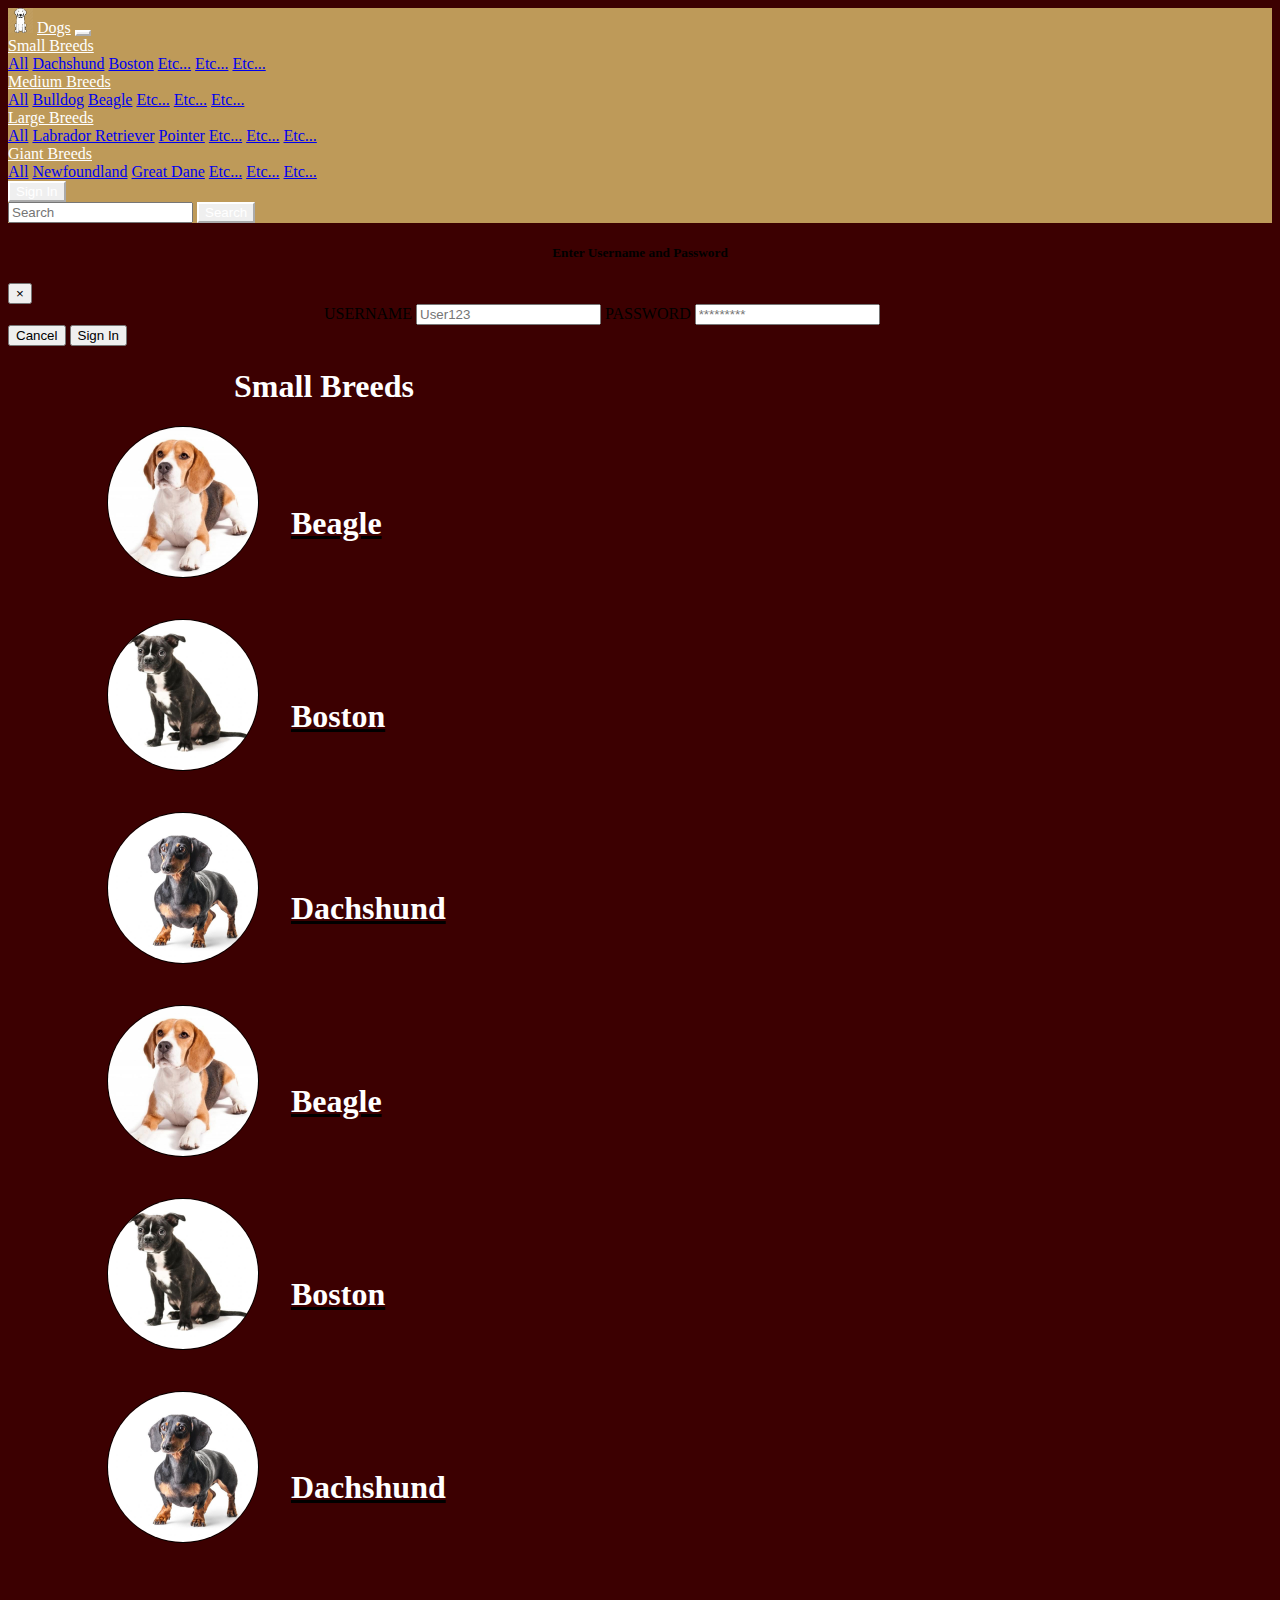
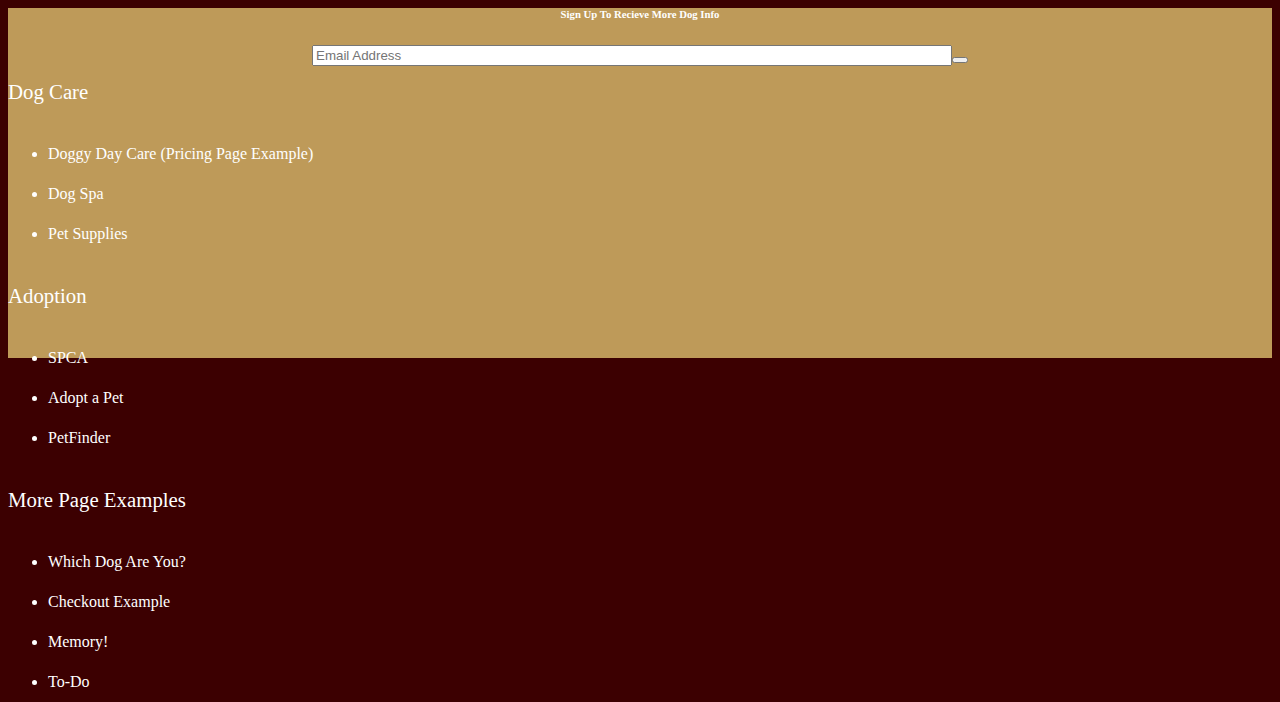
==== list/smallList.html @ d85421eb "Dogs V1" ====
<!DOCTYPE html>
<html lang="en" dir="ltr">
  <head>
    <meta charset="utf-8">
    <link rel="stylesheet" href="smallList.css">
    <link rel="stylesheet" href="https://stackpath.bootstrapcdn.com/bootstrap/4.1.3/css/bootstrap.min.css" integrity="sha384-MCw98/SFnGE8fJT3GXwEOngsV7Zt27NXFoaoApmYm81iuXoPkFOJwJ8ERdknLPMO" crossorigin="anonymous">
    <link rel="stylesheet" href="https://use.fontawesome.com/releases/v5.7.2/css/all.css" integrity="sha384-fnmOCqbTlWIlj8LyTjo7mOUStjsKC4pOpQbqyi7RrhN7udi9RwhKkMHpvLbHG9Sr" crossorigin="anonymous">
    <link rel="stylesheet" href="../footer.css">
    <link rel="stylesheet" href="../signInModal.css">
    <title>Small Breeds</title>
  </head>
  <body>

    <nav class='navbar navbar-expand-lg '>
      <img src="../indexPics/brandDog.png" style="width:25px;height:25px;" alt="">
      <a class="navbar-brand" href="../index.html">Dogs</a>

      <button class="navbar-toggler custom-toggler"  type="button" data-toggle="collapse" data-target="#navbaritems" aria-controls="navbaritems" aria-expanded="false" aria-label="Toggle navigation">
        <span class="navbar-toggler-icon" ></span>
      </button>

      <div class="collapse navbar-collapse"  id="navbaritems">



      <div class="navbar-nav">
        <!-- small breeds dropdown -->
      <div class="nav-item dropdown">
        <a class="nav-link dropdown-toggle" href="#" id="navbarDropdownMenuLinkSmall" data-toggle="dropdown">
      Small Breeds
    </a>
    <div class="dropdown-menu" aria-labelledby="navbarDropdownMenuLinkSmall">
      <a class="dropdown-item" href="smallList.html">All</a>
      <a class="dropdown-item" href="../breedExample/breedExample.html">Dachshund</a>
      <a class="dropdown-item" href="../breedExample/breedExample.html">Boston</a>
      <a class="dropdown-item" href="../breedExample/breedExample.html">Etc...</a>
      <a class="dropdown-item" href="../breedExample/breedExample.html">Etc...</a>
      <a class="dropdown-item" href="../breedExample/breedExample.html">Etc...</a>
    </div>

      </div>
      <!-- medium breeds dopdown -->
      <div class="nav-item dropdown">
        <a class="nav-link dropdown-toggle" href="#" id="navbarDropdownMenuLinkMedium" data-toggle="dropdown">
      Medium Breeds
    </a>
    <div class="dropdown-menu" aria-labelledby="navbarDropdownMenuLinkMedium">
      <a class="dropdown-item" href="smallList.html">All</a>
      <a class="dropdown-item" href="../breedExample/breedExample.html">Bulldog</a>
      <a class="dropdown-item" href="../breedExample/breedExample.html">Beagle</a>
      <a class="dropdown-item" href="../breedExample/breedExample.html">Etc...</a>
      <a class="dropdown-item" href="../breedExample/breedExample.html">Etc...</a>
      <a class="dropdown-item" href="../breedExample/breedExample.html">Etc...</a>
    </div>

      </div>

      <!-- large breeds dropdown -->
      <div class="nav-item dropdown">
        <a class="nav-link dropdown-toggle" href="#" id="navbarDropdownMenuLinkLarge" data-toggle="dropdown">
      Large Breeds
    </a>
    <div class="dropdown-menu" aria-labelledby="navbarDropdownMenuLinkLarge">
      <a class="dropdown-item" href="smallList.html">All</a>
      <a class="dropdown-item" href="../breedExample/breedExample.html">Labrador Retriever</a>
      <a class="dropdown-item" href="../breedExample/breedExample.html">Pointer</a>
      <a class="dropdown-item" href="../breedExample/breedExample.html">Etc...</a>
      <a class="dropdown-item" href="../breedExample/breedExample.html">Etc...</a>
      <a class="dropdown-item" href="../breedExample/breedExample.html">Etc...</a>
    </div>

      </div>

      <!-- giant breeds dropdown -->
      <div class="nav-item dropdown">
        <a class="nav-link dropdown-toggle" href="#" id="navbarDropdownMenuLinkGiant" data-toggle="dropdown">
      Giant Breeds
    </a>
    <div class="dropdown-menu" aria-labelledby="navbarDropdownMenuLinkGiant">
      <a class="dropdown-item" href="smallList.html">All</a>
      <a class="dropdown-item" href="../breedExample/breedExample.html">Newfoundland</a>
      <a class="dropdown-item" href="../breedExample/breedExample.html">Great Dane</a>
      <a class="dropdown-item" href="../breedExample/breedExample.html">Etc...</a>
      <a class="dropdown-item" href="../breedExample/breedExample.html">Etc...</a>
      <a class="dropdown-item" href="../breedExample/breedExample.html">Etc...</a>
    </div>

      </div>

      </div>
      <div class="navbar-nav ml-auto">
        <button id="signIn" type="button" class="btn btn-outline-info"  data-toggle="modal" data-target="#signInModal"  style="margin-right:.5em;" name="button">Sign In</button>

        <!-- nav search bar -->
        <form class="form-inline">
<input class="form-control mr-sm-2" type="search" placeholder="Search" aria-label="Search">
<button class="btn btn-outline-info" type="submit">Search</button>
</form>
      </div>
      </div>
    </nav>


    <!-- bootstrap modal for sign in button -->
      <div class="modal fade" id="signInModal" tabindex="-1" role="dialog" aria-labelledby="exampleModalLabel" aria-hidden="true">
        <div class="modal-dialog" role="document">
          <div class="modal-content">
            <div class="modal-header"> <!--modal header-->
              <h5 class="modal-title" id="signInModalTitle">Enter Username and Password</h5>
              <button type="button" class="close" data-dismiss="modal" aria-label="Close"> <!--button to close modal-->
                <span aria-hidden="true">&times;</span>
              </button>
            </div>
            <div class="modal-body">
              <!-- sign in form -->
              <form class="" action="index.html" method="post">
                <div id="signInForm" class="form-group">
                <label for="userName">USERNAME</label>
                <input class="form-control" type="text" name="userName" placeholder="User123">
                <label for="password">PASSWORD</label>
                <input class="form-control" type="password" name="password" placeholder="*********">
                </div>
              </form>
            </div>
            <div class="modal-footer">
              <button type="button" class="btn btn-secondary" data-dismiss="modal">Cancel</button>
              <button type="submit" class="btn btn-primary">Sign In</button>
            </div>
          </div>
        </div>
      </div>
<!-- end navbar -->

<div class="container  " id='main' >

  <div class="row">
    <div class="col-12">
      <h1 class="display-2" >Small Breeds</h1>
  </div>
  </div>

  <div class="breedRow row">
    <div class="col-12">


    <a href="../breedExample/breedExample.html"><img src="../indexPics/beagle.jpg" class="img-fluid" alt=""><h1>Beagle</h1></a>
  </div>
  </div>

  <div class="breedRow row">
    <div class="col-12">
      <a href="../breedExample/breedExample.html"><img src="../indexPics/boston.jpg" class="img-fluid" alt=""><h1>Boston</h1></a>
    </div>
    </div>

  <div class="breedRow row">
    <div class="col-12">
    <a href="../breedExample/breedExample.html"><img src="../indexPics/dachshund.jpg" class="img-fluid" alt=""><h1>Dachshund</h1></a>
  </div>
  </div>

  <div class="breedRow row">
    <div class="col-12">


    <a href="../breedExample/breedExample.html"><img src="../indexPics/beagle.jpg" class="img-fluid" alt=""><h1>Beagle</h1></a>
  </div>
  </div>

  <div class="breedRow row">
    <div class="col-12">
      <a href="../breedExample/breedExample.html"><img src="../indexPics/boston.jpg" class="img-fluid" alt=""><h1>Boston</h1></a>
    </div>
    </div>

  <div class="breedRow row">
    <div class="col-12">
    <a href="../breedExample/breedExample.html"><img src="../indexPics/dachshund.jpg" class="img-fluid" alt=""><h1>Dachshund</h1></a>
  </div>
  </div>



  </div>









<!-- start footer -->
<div class="footer">


<div class="container" >


  <h6>Sign Up To Recieve More Dog Info</h6>

  <div id="emailForm" >


  <form >
    <input type="email" id="emailSignUp" placeholder="Email Address"><button type="submit" name="submitEmail"><i class="fas fa-angle-right"></i></button>
  </form>
  </div>
<!-- row one -->
<div class="row">
  <!-- column one -->
<div class="col-sm-12 col-md-4" id="dogCareCol" >
<a  data-toggle="collapse" href="#care" id="dogCareHead" >
    Dog Care
</a>
<!-- add plus and minus signs -->
<i class="fas fa-minus minusSign"  style="color:#fff;"></i>
 <i class="fas fa-plus plusSign"  style="color:#fff;"></i>

<div class="collapse show" id="care">
  <ul class="list-unstyled footList">
    <li class="list-item"><a href="../daycare/pricing.html">Doggy Day Care (Pricing Page Example)</a></li>
    <li class="list-item"><a href="http://www.buffalolaundromutt.com/">Dog Spa</a></li>
    <li class="list-item"><a href="https://chewy.com">Pet Supplies</a></li>
  </ul>
</div>
</div>


<!-- column two -->
<div class="col-sm-12 col-md-4" id="dogAdoptCol" >
<a  data-toggle="collapse" href="#adopt" id="dogAdoptHead"   >
    Adoption
</a>
<!-- add plus and minus signs -->
<i class="fas fa-minus minusSign"  style="color:#fff;"></i>
 <i class="fas fa-plus plusSign"  style="color:#fff;"></i>

<div class="collapse show" id="adopt">
  <ul class="list-unstyled footList">
    <li class="list-item"><a href="https://yourspca.org/">SPCA</a></li>
    <li class="list-item"><a href="https://www.adoptapet.com/dog-adoption">Adopt a Pet</a></li>
    <li class="list-item"><a href="https://www.adoptapet.com/dog-adoption">PetFinder</a></li>
  </ul>
</div>
</div>
<!-- column three -->
<div class="col-sm-12 col-md-4" id="moreExamplesCol" >
<a  data-toggle="collapse" href="#moreExamples" id="moreExamplesHead"  >
    More Page Examples
</a>
<!-- add plus and minus signs -->
<i class="fas fa-minus minusSign"  style="color:#fff;"></i>
<i class="fas fa-plus plusSign"  style="color:#fff;"></i>

<div class="collapse show" id="moreExamples">
  <ul class="list-unstyled footList">
    <li class="list-item"><a href="../quiz/quiz.html">Which Dog Are You?</a></li>
    <li class="list-item"><a href="../checkout/checkout.html">Checkout Example</a></li>
    <li class="list-item"><a href="../match/match.html">Memory!</a></li>
    <li class="list-item"><a href="../todo/todo.html">To-Do</a></li>
  </ul>
</div>
</div>


</div>
</div>
</div>



    <script
  src="https://code.jquery.com/jquery-3.3.1.js"
  integrity="sha256-2Kok7MbOyxpgUVvAk/HJ2jigOSYS2auK4Pfzbm7uH60="
  crossorigin="anonymous"></script>

  <script src="../footer.js"></script>

  <script src="https://stackpath.bootstrapcdn.com/bootstrap/4.1.3/js/bootstrap.min.js" integrity="sha384-ChfqqxuZUCnJSK3+MXmPNIyE6ZbWh2IMqE241rYiqJxyMiZ6OW/JmZQ5stwEULTy" crossorigin="anonymous"></script>
  </body>

</html>
---- list/smallList.css ----
body{
    background: #3c0001 !important;
  /* background-image: url('bone.jpg');
  background-repeat: repeat;
  background-size: 10%; */
}
#main{
  width:50%;
  text-align: center;

  color:#fff;
}
.breedRow img{
  height:150px;
  border-radius:100%;
  border:1px solid black;
  display: block;

}
.breedRow h1{
  margin-left:1em;
  line-height: 150px;
  vertical-align: middle;
  text-align: left;
  width:250px;
  color: #fff;

}
.breedRow a{
  display:inline-flex;
  color:#000;

}
@media only screen and (max-width:768px){
  #main{
    width:100%;
  }
}

html body a:hover{
  text-decoration: none;
  color:black;
}

.navbar, .footer{
  background-color: #BE9A59 !important;
  color:white !important;
}
.navbar-brand, .nav-link,  .navbar button{
  color:#fff !important;

}

.navbar button{
  border-color: #FFF;
}
---- footer.css ----
/* change footer background color */
.footer{
  background-color: #222222;


  }
  /* set h6 color and alignment within footer-email sign up */
  .footer h6{
    color:#fff;
    text-align: center;
  }
  /* set static footer height for screens over 768 */
  @media only screen and (min-width:768px){
    .footer {
      height:350px;
    }
  }

  /* space out lines within footer */
.footer .row{
  line-height:2.5;

}
/* remove text decoration and set color for anchors in footer */
.footer  a{
text-decoration: none;
color:#fff;

}
/* enlarge the text for the list headers within the footer */
#dogCareHead, #dogAdoptHead , #moreExamplesHead {

  font-size: 1.3em;
}
/* change the cursor to pointer for the plus/minus signs in the footer */
.footer i{
  cursor:pointer;
}
/* hopefully this will center the email form within the footer\ */
#emailForm{
  display: inline-block;
  width:100%;
}
.footer form{
  text-align: center;
}
.footer form input{
  width:50%;
}

/* .links{
  margin-left:5%;
  margin-right:5%;
} */
---- signInModal.css ----
#signInForm{
  width:50%;
  margin:auto;

}
.modal-header #signInModalTitle{
  text-align:center !important;
  width:100%;
}
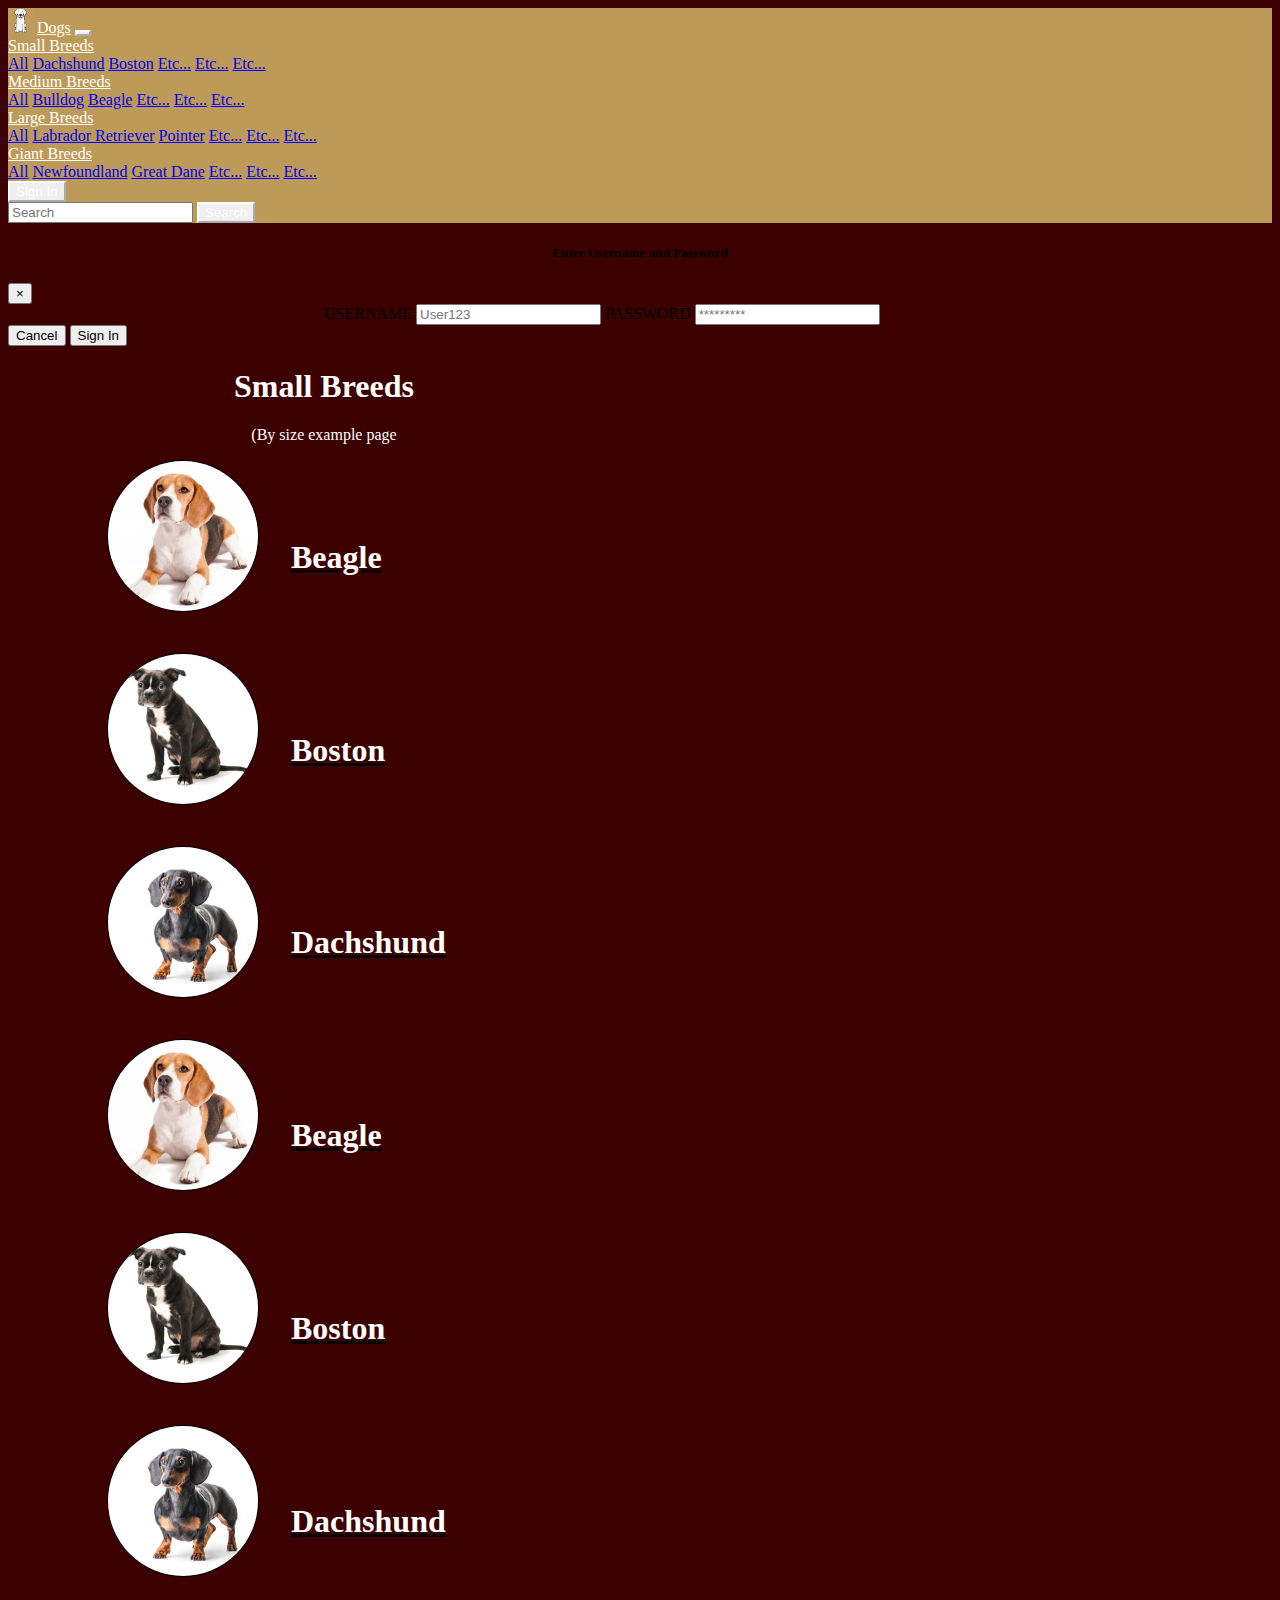
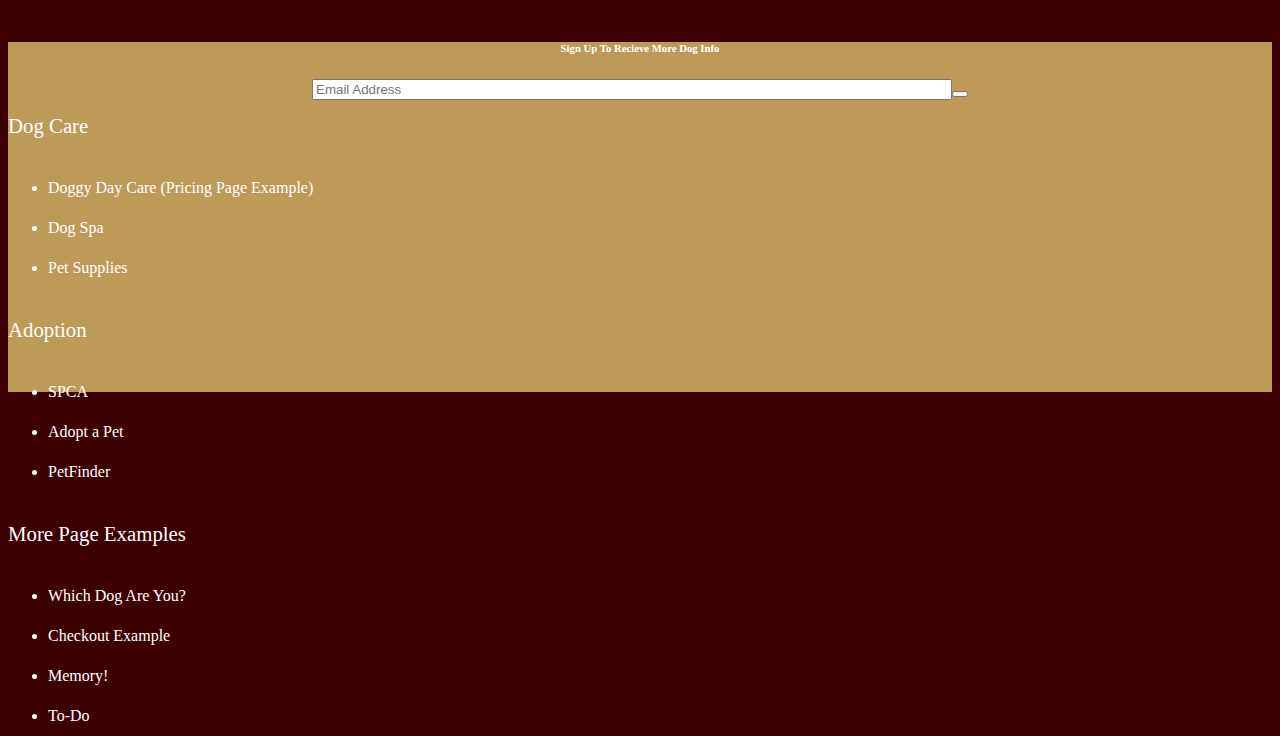
==== commit a42b944f: "Added header" ====
--- a/list/smallList.html
+++ b/list/smallList.html
@@ -136,6 +136,7 @@
   <div class="row">
     <div class="col-12">
       <h1 class="display-2" >Small Breeds</h1>
+      <p class="lead">(By size example page</p>
   </div>
   </div>
 
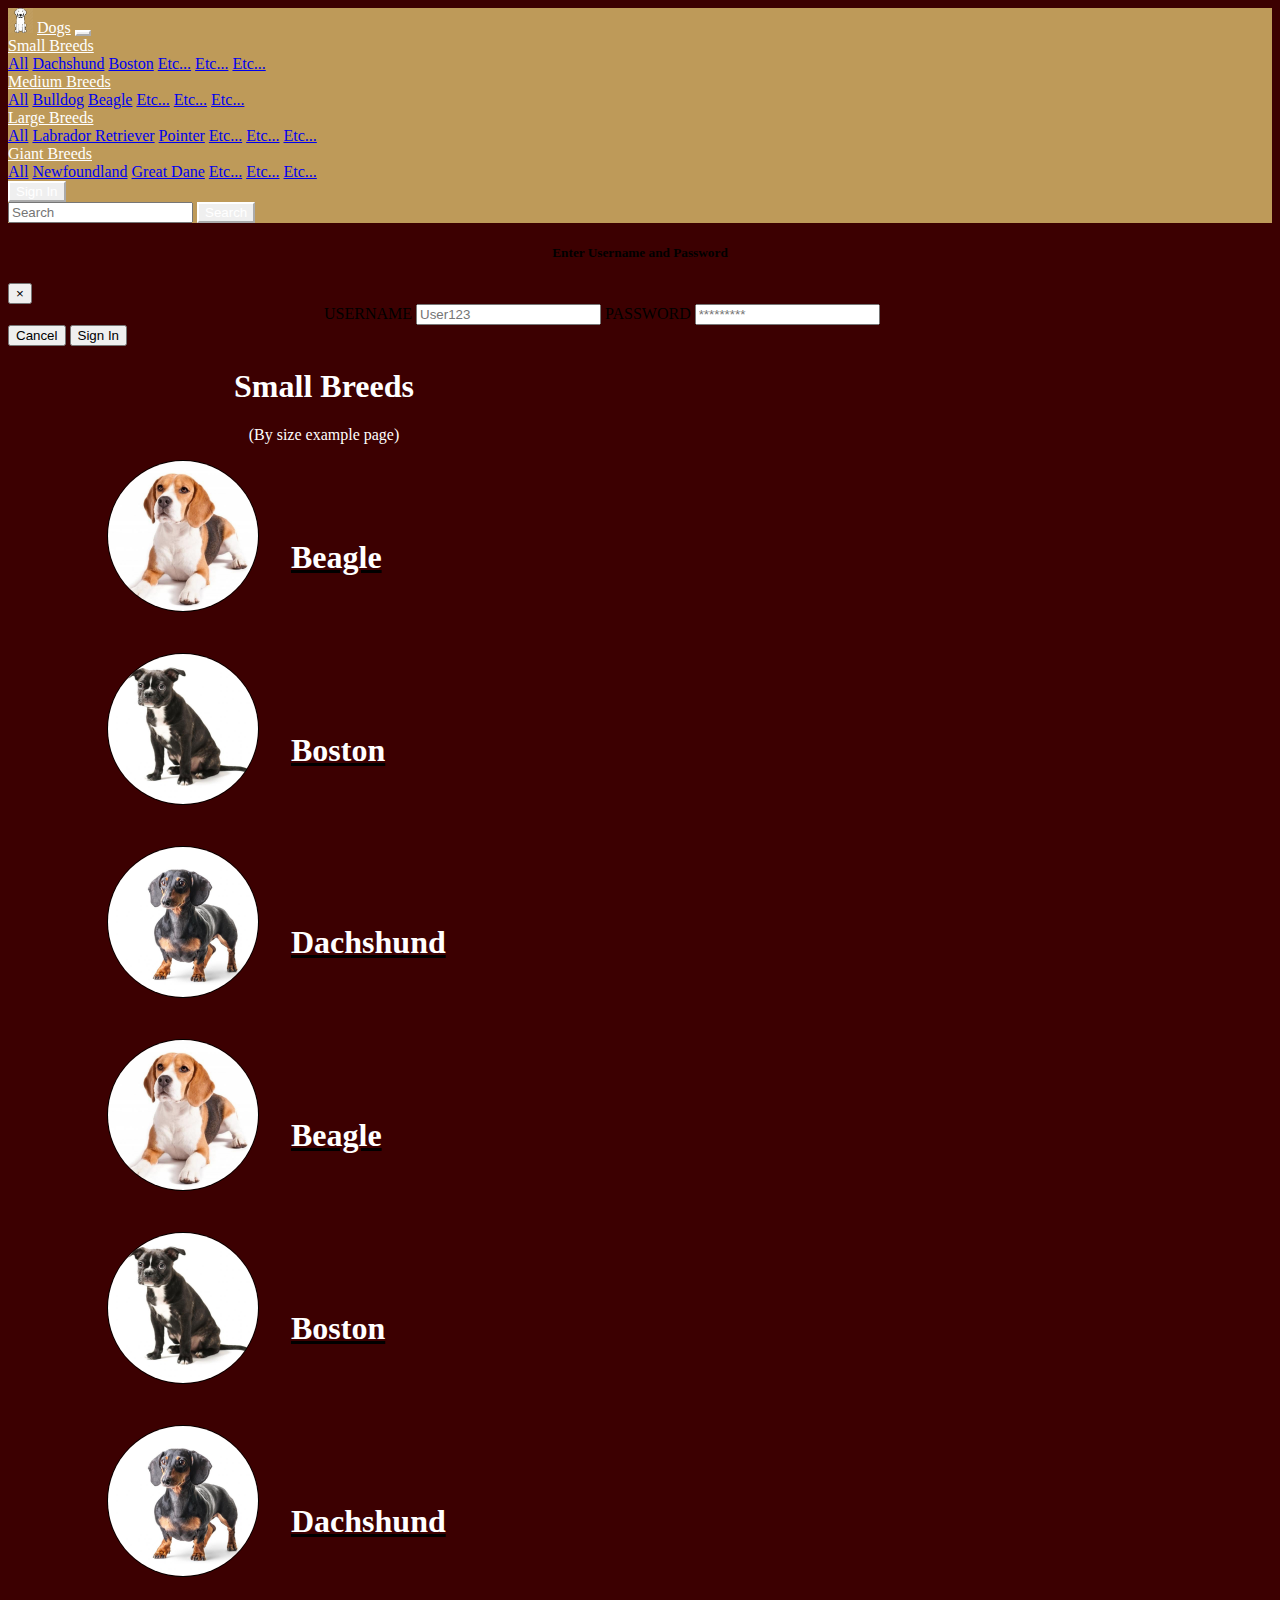
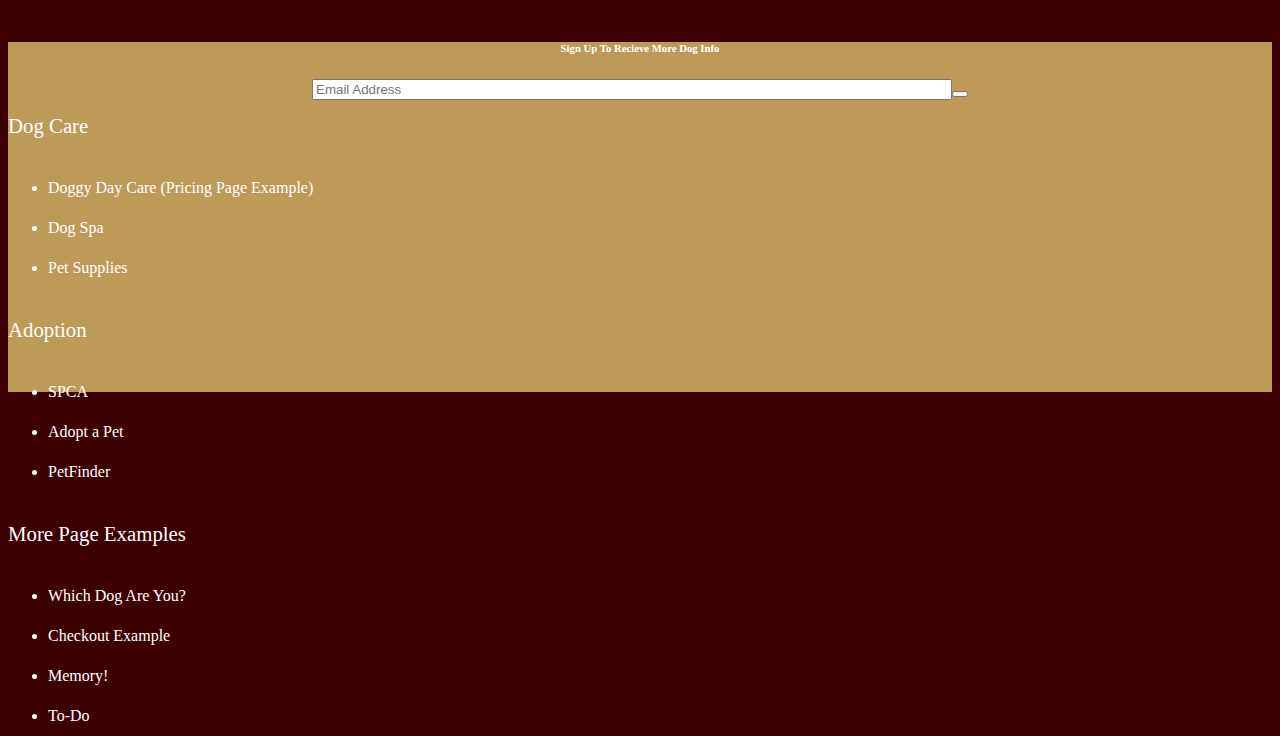
==== commit e677fa6f: "Update smallList.html" ====
--- a/list/smallList.html
+++ b/list/smallList.html
@@ -136,7 +136,7 @@
   <div class="row">
     <div class="col-12">
       <h1 class="display-2" >Small Breeds</h1>
-      <p class="lead">(By size example page</p>
+      <p class="lead">(By size example page)</p>
   </div>
   </div>
 
